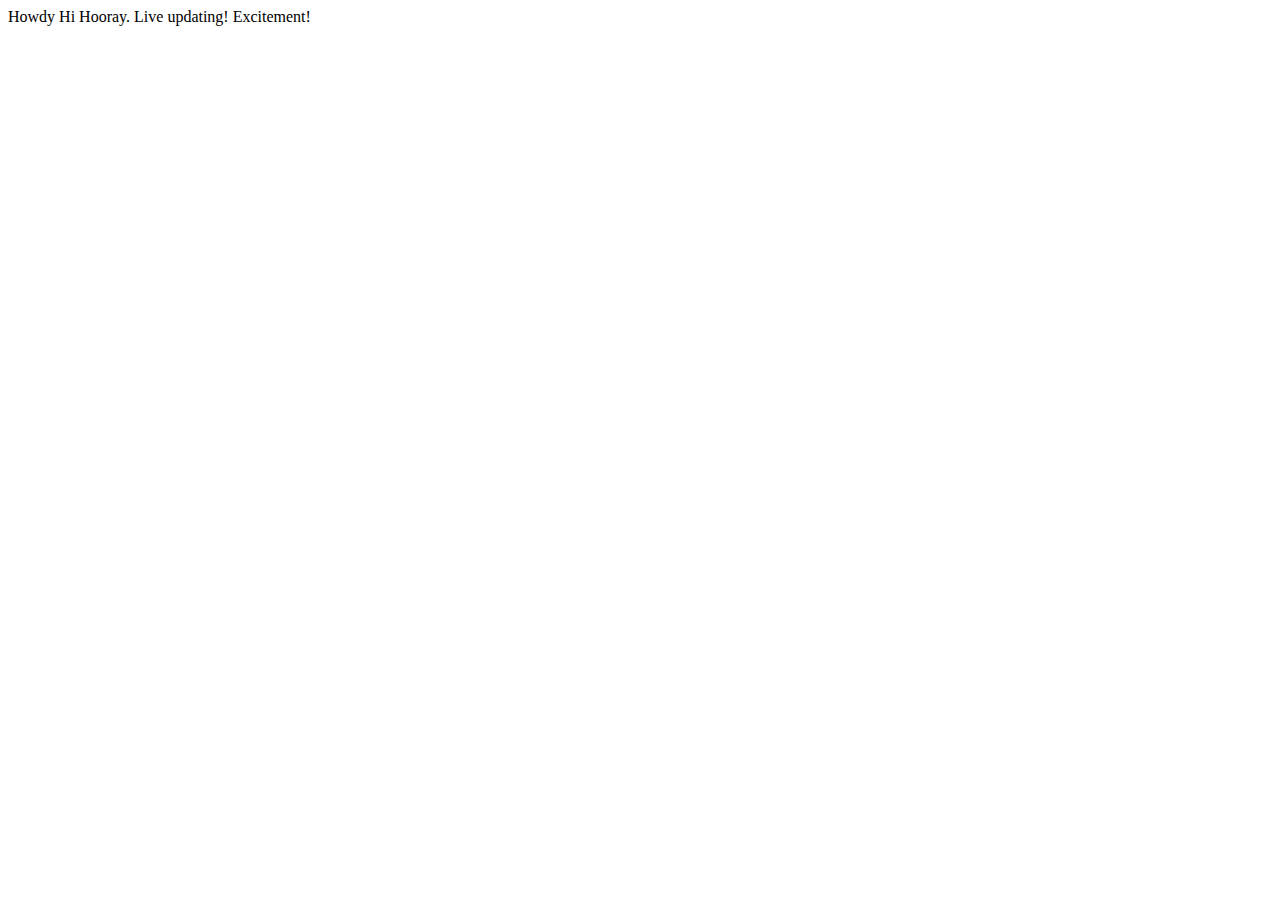
==== index.html @ a094ca76 "adding base html file" ====
<!DOCTYPE html>
<html lang="en">
<head>
    <meta charset="UTF-8">
    <meta name="viewport" content="width=device-width, initial-scale=1.0">
    <title>Day 2</title>
</head>
<body>
    Howdy Hi Hooray. Live updating! Excitement!
</body>
</html>
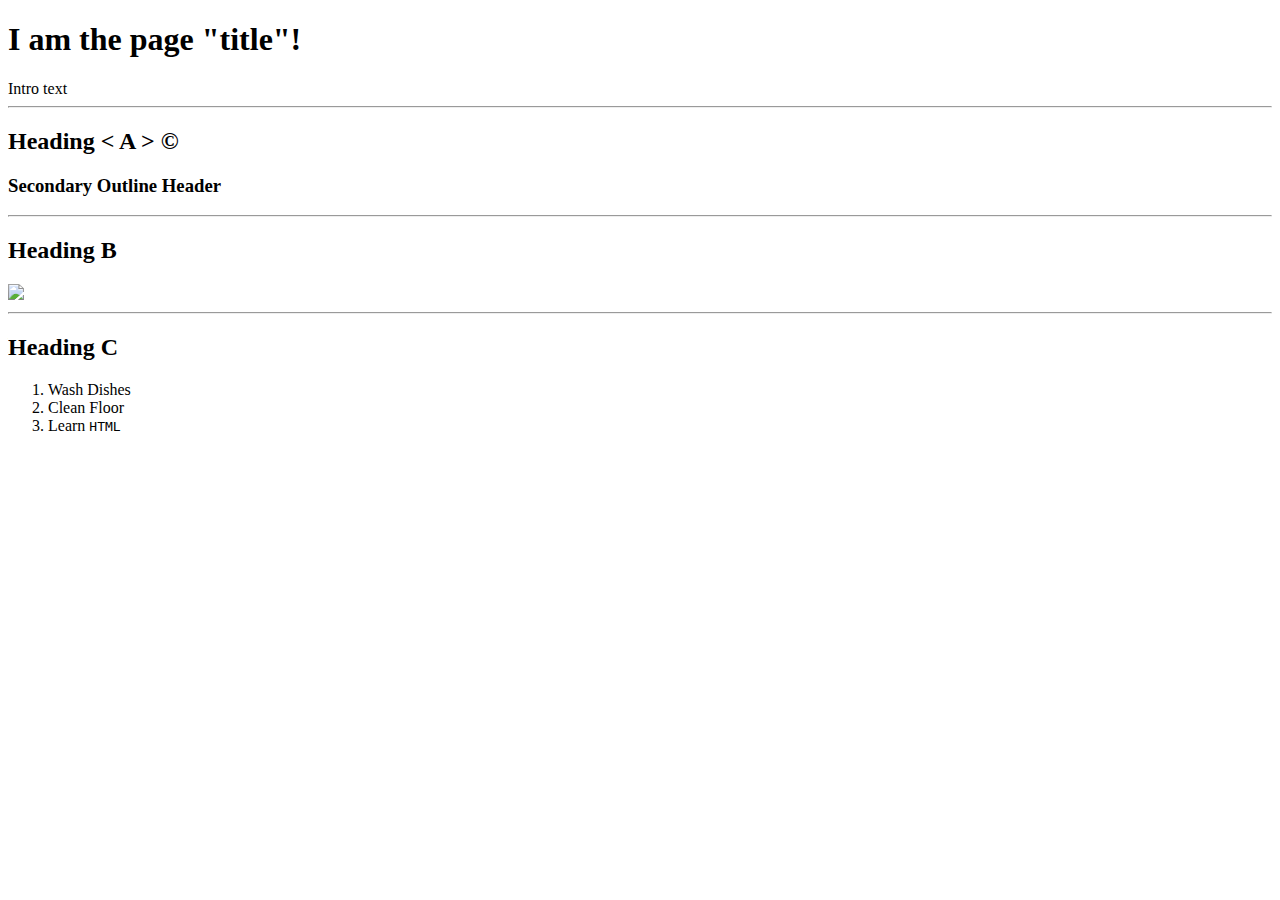
==== commit bd26745d: "tour of html tags" ====
--- a/index.html
+++ b/index.html
@@ -3,9 +3,32 @@
 <head>
     <meta charset="UTF-8">
     <meta name="viewport" content="width=device-width, initial-scale=1.0">
-    <title>Day 2</title>
+    <title>Tab title</title>
 </head>
 <body>
-    Howdy Hi Hooray. Live updating! Excitement!
+    <header>
+        <h1> I am the page "title"!</h1>
+    </header>
+
+    <main>
+        Intro text 
+        <hr>
+        <h2>Heading &lt; A &gt; &copy;</h2>
+        <h3>Secondary Outline Header</h3>
+        <hr>
+        <h2>Heading B</h2>
+        <img src="https://res.cloudinary.com/hrscywv4p/image/upload/c_limit,fl_lossy,h_300,w_300,f_auto,q_auto/v1/983693/axmqlpjyo3zmeszdr9qt.png">
+        <hr>
+        <h2>Heading C</h2>
+        <ol>
+            <li>Wash Dishes</li>
+            <li>Clean Floor</li>
+            <li>Learn <code>HTML</code></li>
+        </ol>
+    </main>
+
+    <footer>
+
+    </footer>
 </body>
 </html>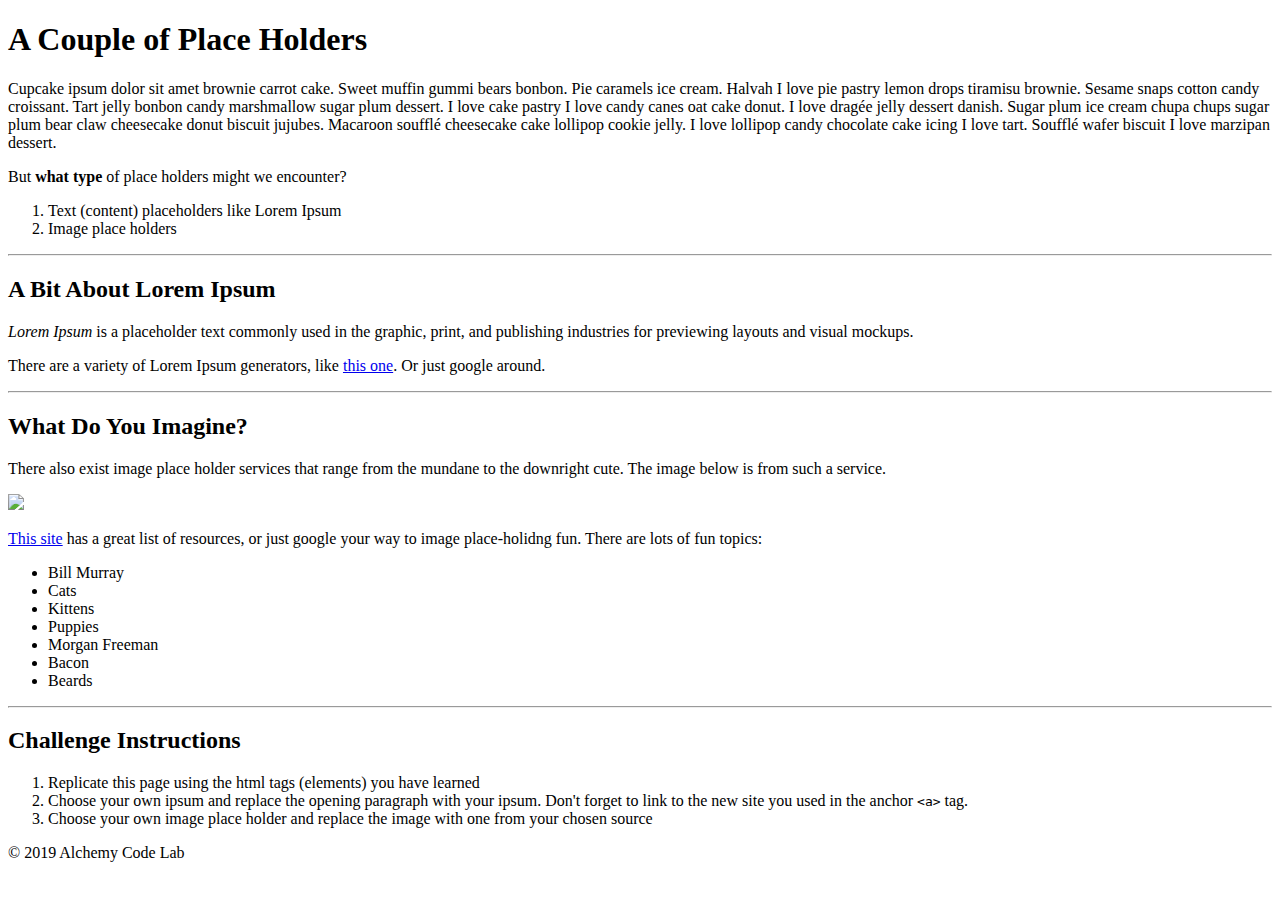
==== commit 8ed289ba: "added Place Holders page" ====
--- a/index.html
+++ b/index.html
@@ -3,32 +3,83 @@
 <head>
     <meta charset="UTF-8">
     <meta name="viewport" content="width=device-width, initial-scale=1.0">
-    <title>Tab title</title>
+    <meta http-equiv="X-UA-Compatible" content="ie=edge">
+    <title>Place Holders</title>
 </head>
 <body>
     <header>
-        <h1> I am the page "title"!</h1>
+        <h1>A Couple of Place Holders</h1>
     </header>
 
     <main>
-        Intro text 
-        <hr>
-        <h2>Heading &lt; A &gt; &copy;</h2>
-        <h3>Secondary Outline Header</h3>
-        <hr>
-        <h2>Heading B</h2>
-        <img src="https://res.cloudinary.com/hrscywv4p/image/upload/c_limit,fl_lossy,h_300,w_300,f_auto,q_auto/v1/983693/axmqlpjyo3zmeszdr9qt.png">
-        <hr>
-        <h2>Heading C</h2>
-        <ol>
-            <li>Wash Dishes</li>
-            <li>Clean Floor</li>
-            <li>Learn <code>HTML</code></li>
-        </ol>
+<p>
+    Cupcake ipsum dolor sit amet brownie carrot cake. Sweet muffin gummi bears bonbon.
+    Pie caramels ice cream. Halvah I love pie pastry lemon drops tiramisu brownie.
+    Sesame snaps cotton candy croissant. Tart jelly bonbon candy marshmallow sugar 
+    plum dessert. I love cake pastry I love candy canes oat cake donut. I love dragée 
+    jelly dessert danish. Sugar plum ice cream chupa chups sugar plum bear claw 
+    cheesecake donut biscuit jujubes. Macaroon soufflé cheesecake cake lollipop cookie 
+    jelly. I love lollipop candy chocolate cake icing I love tart. Soufflé wafer biscuit
+    I love marzipan dessert.  
+</p>
+
+<p>
+    But <strong>what type</strong> of place holders might we encounter?
+</p>
+
+<ol>
+<li>Text (content) placeholders like Lorem Ipsum</li>
+<li>Image place holders</li>
+</ol>
+
+<hr>
+
+<h2>A Bit About Lorem Ipsum</h2>
+
+<p>
+    <em>Lorem Ipsum</em> is a placeholder text commonly used in the graphic, print, and
+    publishing industries for previewing layouts and visual mockups.
+</p>
+
+<p>
+    There are a variety of Lorem Ipsum generators, like <a href="http://www.cupcakeipsum.com">this one</a>.
+Or just google around.
+</p>
+
+<hr>
+
+<h2>What Do You Imagine?</h2>
+
+<p>There also exist image place holder services that range from the mundane to the downright cute.
+    The image below is from such a service.
+</p>
+<img src="http://placekitten.com/640/360">
+<p><a href="https://www.abeautifulsite.net/the-five-best-animal-related-placeholder-websites">This site</a>
+has a great list of resources, or just google your way to image place-holidng fun. There are lots of fun topics:
+</p>
+<ul>
+    <li>Bill Murray</li>
+    <li>Cats</li>
+    <li>Kittens</li>
+    <li>Puppies</li>
+    <li>Morgan Freeman</li>
+    <li>Bacon</li>
+    <li>Beards</li>
+
+</ul>
+<hr>
+<h2>Challenge Instructions</h2>
+<ol>
+    <li>Replicate this page using the html tags (elements) you have learned</li>
+    <li>Choose your own ipsum and replace the opening paragraph with your ipsum.
+        Don't forget to link to the new site you used in the anchor <code>&lt;a&gt;</code> tag. 
+    </li>
+    <li>Choose your own image place holder and replace the image with one from your chosen source</li>
+</ol>
     </main>
 
     <footer>
-
+<p>&copy; 2019 Alchemy Code Lab</p>
     </footer>
 </body>
 </html>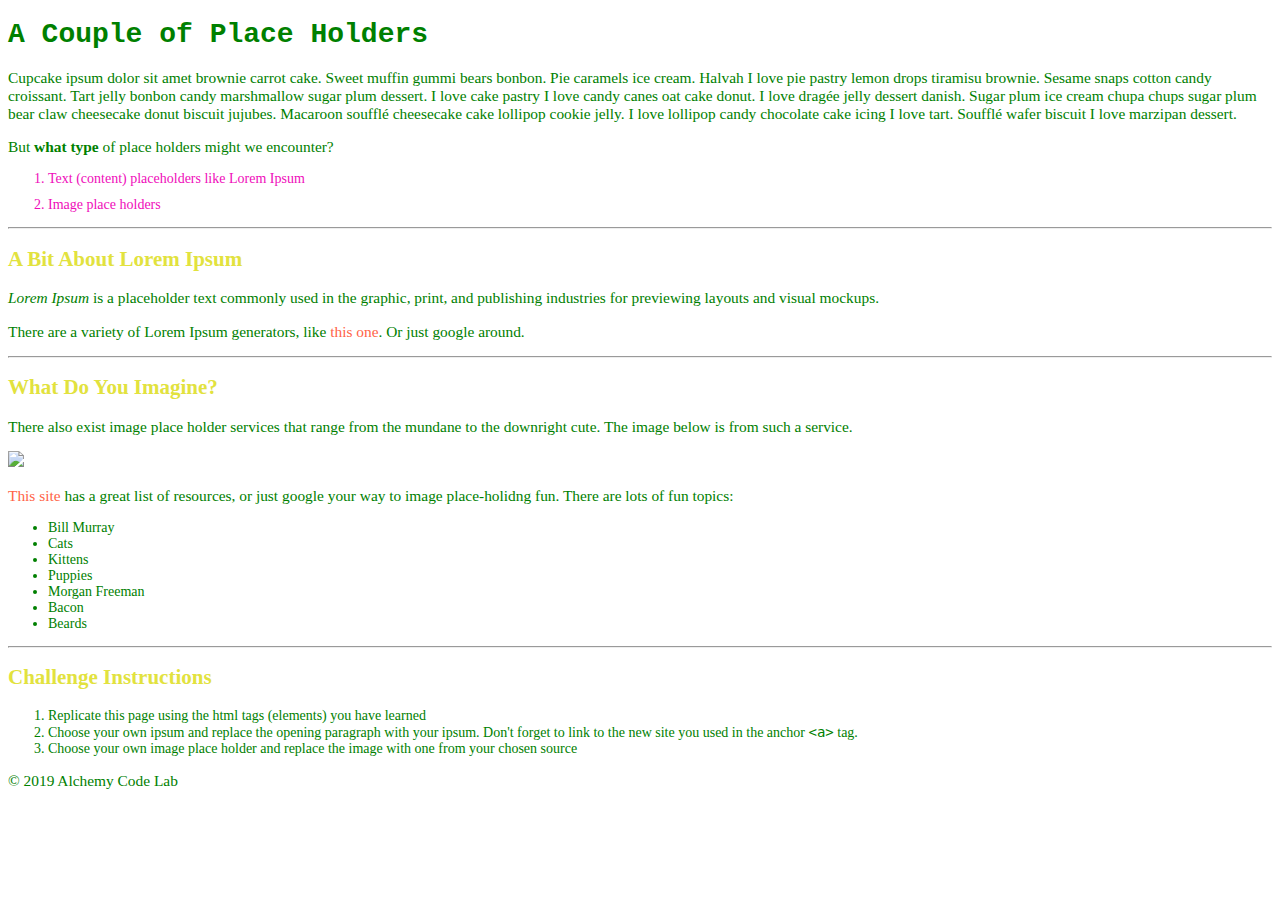
==== commit 1e85347d: "modified CSS file" ====
--- a/index.html
+++ b/index.html
@@ -5,6 +5,8 @@
     <meta name="viewport" content="width=device-width, initial-scale=1.0">
     <meta http-equiv="X-UA-Compatible" content="ie=edge">
     <title>Place Holders</title>
+        <link rel="stylesheet" href="main.css">
+
 </head>
 <body>
     <header>
@@ -13,14 +15,7 @@
 
     <main>
 <p>
-    Cupcake ipsum dolor sit amet brownie carrot cake. Sweet muffin gummi bears bonbon.
-    Pie caramels ice cream. Halvah I love pie pastry lemon drops tiramisu brownie.
-    Sesame snaps cotton candy croissant. Tart jelly bonbon candy marshmallow sugar 
-    plum dessert. I love cake pastry I love candy canes oat cake donut. I love dragée 
-    jelly dessert danish. Sugar plum ice cream chupa chups sugar plum bear claw 
-    cheesecake donut biscuit jujubes. Macaroon soufflé cheesecake cake lollipop cookie 
-    jelly. I love lollipop candy chocolate cake icing I love tart. Soufflé wafer biscuit
-    I love marzipan dessert.  
+    Cupcake ipsum dolor sit amet brownie carrot cake. Sweet muffin gummi bears bonbon. Pie caramels ice cream. Halvah I love pie pastry lemon drops tiramisu brownie. Sesame snaps cotton candy croissant. Tart jelly bonbon candy marshmallow sugar plum dessert. I love cake pastry I love candy canes oat cake donut. I love dragée jelly dessert danish. Sugar plum ice cream chupa chups sugar plum bear claw cheesecake donut biscuit jujubes. Macaroon soufflé cheesecake cake lollipop cookie jelly. I love lollipop candy chocolate cake icing I love tart. Soufflé wafer biscuit I love marzipan dessert.  
 </p>
 
 <p>
@@ -28,8 +23,8 @@
 </p>
 
 <ol>
-<li>Text (content) placeholders like Lorem Ipsum</li>
-<li>Image place holders</li>
+<li class="holder-type">Text (content) placeholders like Lorem Ipsum</li>
+<li class="holder-type">Image place holders</li>
 </ol>
 
 <hr>
@@ -50,11 +45,12 @@
 
 <h2>What Do You Imagine?</h2>
 
-<p>There also exist image place holder services that range from the mundane to the downright cute.
-    The image below is from such a service.
+<p>
+    There also exist image place holder services that range from the mundane to the downright cute. The image below is from such a service.
 </p>
 <img src="http://placekitten.com/640/360">
-<p><a href="https://www.abeautifulsite.net/the-five-best-animal-related-placeholder-websites">This site</a>
+<p>
+    <a href="https://www.abeautifulsite.net/the-five-best-animal-related-placeholder-websites">This site</a>
 has a great list of resources, or just google your way to image place-holidng fun. There are lots of fun topics:
 </p>
 <ul>
--- a/main.css
+++ b/main.css
@@ -0,0 +1,30 @@
+body {
+    color:green;
+    font-size:14px;
+}
+
+header {
+    font-family: 'Courier New', Courier, monospace
+}
+
+p {
+    font-size:1.1em;
+}
+
+h2 {
+    color:#e2e23e;
+}
+
+.holder-type {
+    color: #ef0cba;
+    margin-top: 10px;
+}
+
+hr {
+    color:hotpink;
+}
+
+a {
+    color:tomato;
+    text-decoration:none;
+}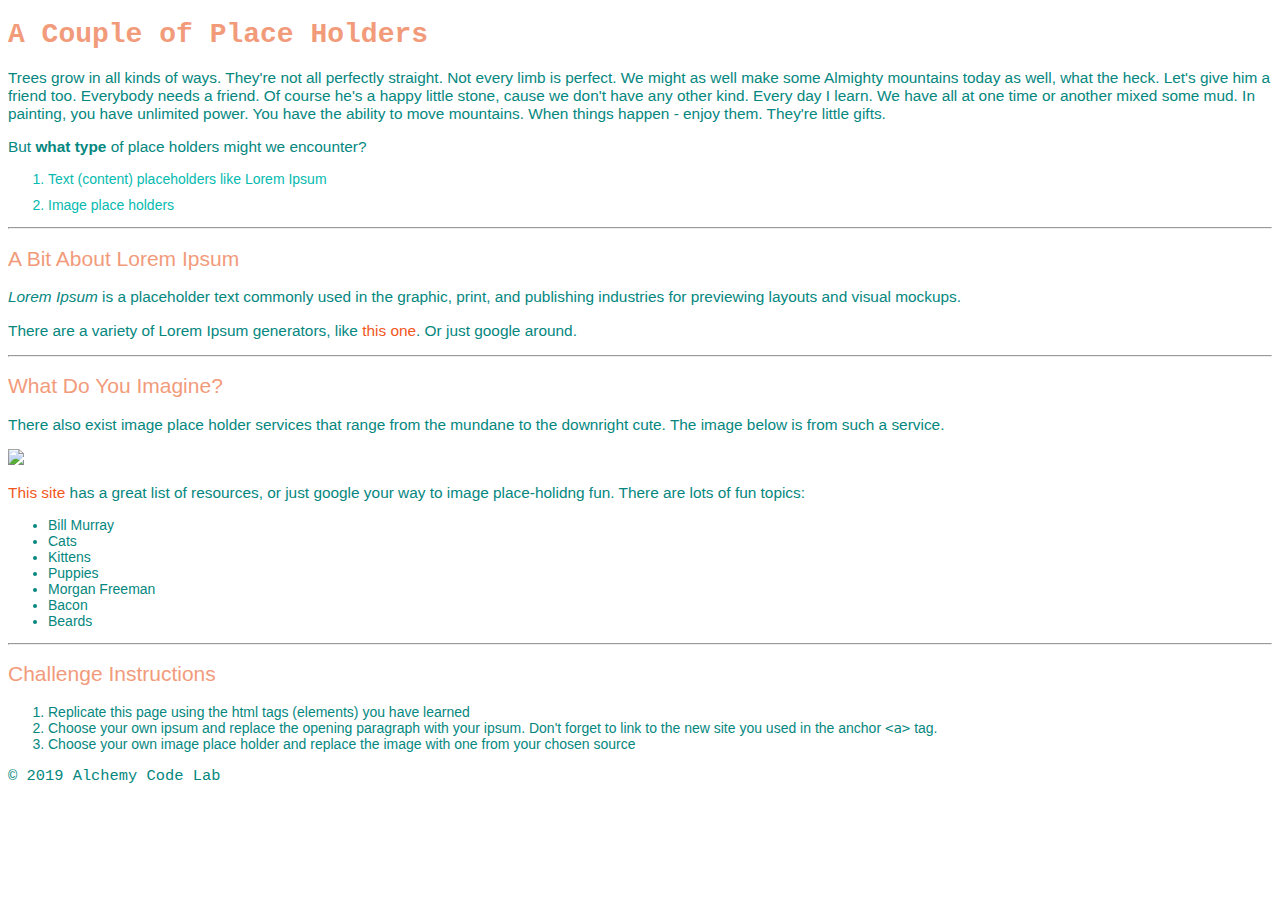
==== commit aa67d99a: "Changed styling and Lorem Ipsum text" ====
--- a/index.html
+++ b/index.html
@@ -15,7 +15,7 @@
 
     <main>
 <p>
-    Cupcake ipsum dolor sit amet brownie carrot cake. Sweet muffin gummi bears bonbon. Pie caramels ice cream. Halvah I love pie pastry lemon drops tiramisu brownie. Sesame snaps cotton candy croissant. Tart jelly bonbon candy marshmallow sugar plum dessert. I love cake pastry I love candy canes oat cake donut. I love dragée jelly dessert danish. Sugar plum ice cream chupa chups sugar plum bear claw cheesecake donut biscuit jujubes. Macaroon soufflé cheesecake cake lollipop cookie jelly. I love lollipop candy chocolate cake icing I love tart. Soufflé wafer biscuit I love marzipan dessert.  
+        Trees grow in all kinds of ways. They're not all perfectly straight. Not every limb is perfect. We might as well make some Almighty mountains today as well, what the heck. Let's give him a friend too. Everybody needs a friend. Of course he's a happy little stone, cause we don't have any other kind. Every day I learn. We have all at one time or another mixed some mud. In painting, you have unlimited power. You have the ability to move mountains. When things happen - enjoy them. They're little gifts. 
 </p>
 
 <p>
@@ -37,7 +37,7 @@
 </p>
 
 <p>
-    There are a variety of Lorem Ipsum generators, like <a href="http://www.cupcakeipsum.com">this one</a>.
+    There are a variety of Lorem Ipsum generators, like <a href="https://www.bobrosslipsum.com/">this one</a>.
 Or just google around.
 </p>
 
--- a/main.css
+++ b/main.css
@@ -1,22 +1,30 @@
 body {
-    color:green;
+    color:#058780;
     font-size:14px;
+    font-family: 'Futura', Arial, sans-serif;
 }
 
 header {
-    font-family: 'Courier New', Courier, monospace
+    font-family: 'Courier New', Courier, monospace;
 }
 
 p {
     font-size:1.1em;
 }
 
+h1 {
+    color:#f29b7b;
+
+}
+
+
 h2 {
-    color:#e2e23e;
+    color:#f29b7b;
+    font-weight:lighter;
 }
 
 .holder-type {
-    color: #ef0cba;
+    color: #05bab0;
     margin-top: 10px;
 }
 
@@ -25,6 +33,11 @@
 }
 
 a {
-    color:tomato;
+    color:#f2561d;
     text-decoration:none;
+}
+
+footer {
+
+    font-family:'Courier New', Courier, monospace;
 }